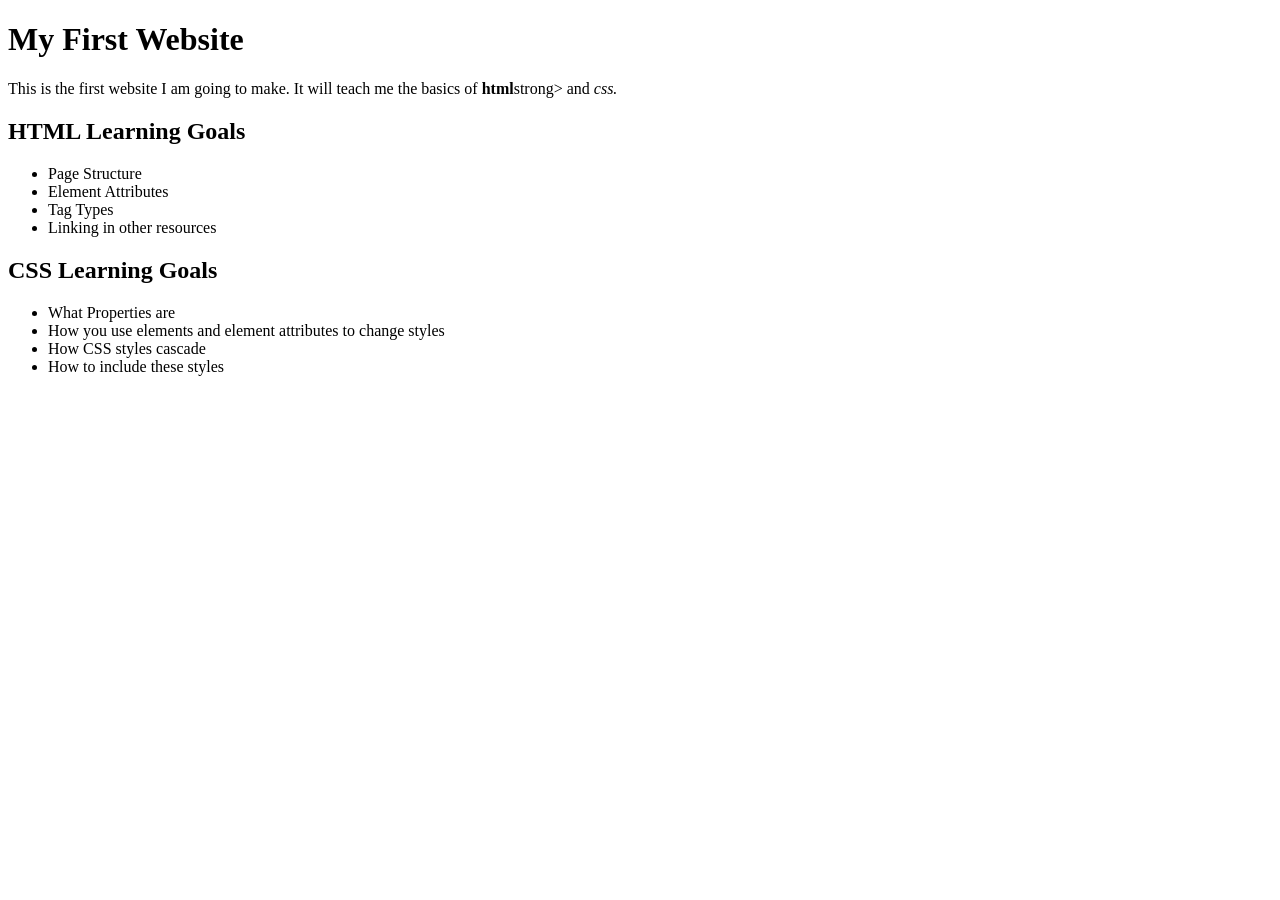
==== index.html @ 59832445 "edited index" ====
<!DOCTYPE html>
<html lang="en">
	<head>
		<meta charset="utf-8">
		<title>Demo Project</title>
	</head>
	<body>
		<h1>My First Website</h1>
		<p>
			This is the first website I am going to make. It will teach me the basics of <strong>html</strong>strong> and <em>css.</em>
		</p>

		<div>
			<h2>HTML Learning Goals</h2>
			<ul>
				<li>Page Structure</li>
				<li>Element Attributes</li>
				<li>Tag Types</li>
				<li>Linking in other resources</li>
			</ul>
		</div>
		<div>
			<h2>CSS Learning Goals</h2>
			<ul>
				<li>What Properties are</li>
				<li>How you use elements and element attributes to change styles</li>
				<li>How CSS styles cascade</li>
				<li>How to include these styles</li>
			</ul>

		</div>
	</body>
</html>
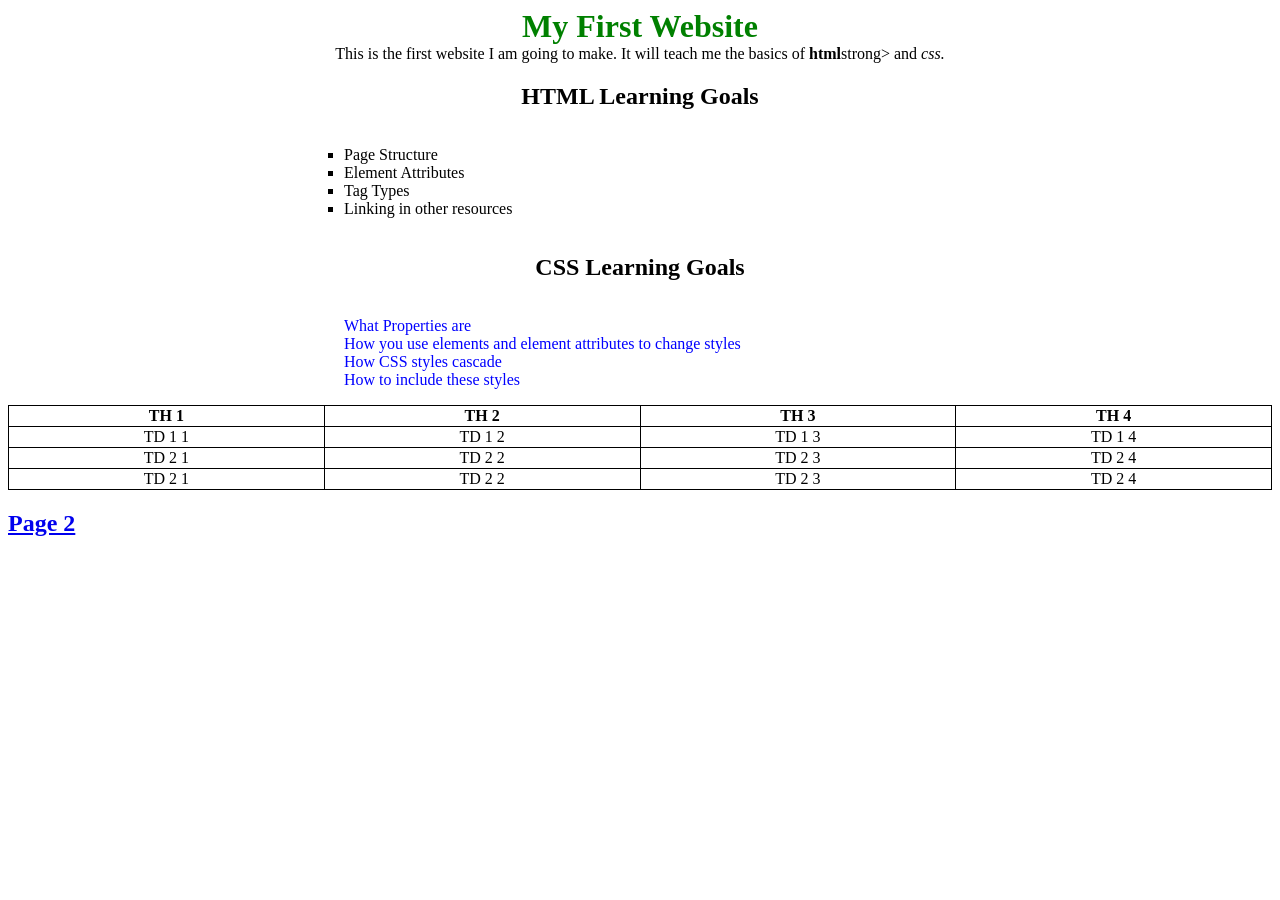
==== commit 6915c8ad: "HTML and CSS tutorial complete" ====
--- a/index.html
+++ b/index.html
@@ -3,31 +3,58 @@
 	<head>
 		<meta charset="utf-8">
 		<title>Demo Project</title>
+		<link rel="stylesheet" href="./styles/style.css">
 	</head>
 	<body>
-		<h1>My First Website</h1>
-		<p>
+		<h1 class="center">My First Website</h1>
+		<p class="center">
 			This is the first website I am going to make. It will teach me the basics of <strong>html</strong>strong> and <em>css.</em>
 		</p>
 
-		<div>
+		<div class="center">
 			<h2>HTML Learning Goals</h2>
-			<ul>
-				<li>Page Structure</li>
-				<li>Element Attributes</li>
-				<li>Tag Types</li>
-				<li>Linking in other resources</li>
+			<ul class="center-list">
+				<li class="html-list">Page Structure</li>
+				<li class="html-list">Element Attributes</li>
+				<li class="html-list">Tag Types</li>
+				<li class="html-list">Linking in other resources</li>
 			</ul>
 		</div>
-		<div>
+		<div class="center">
 			<h2>CSS Learning Goals</h2>
-			<ul>
-				<li>What Properties are</li>
-				<li>How you use elements and element attributes to change styles</li>
-				<li>How CSS styles cascade</li>
-				<li>How to include these styles</li>
+			<ul class="center-list">
+				<li class="css-list">What Properties are</li>
+				<li class="css-list">How you use elements and element attributes to change styles</li>
+				<li class="css-list">How CSS styles cascade</li>
+				<li class="css-list">How to include these styles</li>
 			</ul>
-
 		</div>
+		<table class="center">
+			<tr>
+				<th>TH 1</th>
+				<th>TH 2</th>
+				<th>TH 3</th>
+				<th>TH 4</th>
+			</tr>
+			<tr>
+				<td>TD 1 1</td>
+				<td>TD 1 2</td>
+				<td>TD 1 3</td>
+				<td>TD 1 4</td>
+			</tr>
+			<tr>
+				<td>TD 2 1</td>
+				<td>TD 2 2</td>
+				<td>TD 2 3</td>
+				<td>TD 2 4</td>
+			</tr>
+			<tr>
+				<td>TD 2 1</td>
+				<td>TD 2 2</td>
+				<td>TD 2 3</td>
+				<td>TD 2 4</td>
+			</tr>
+		</table>
+		<h2><a href="./page2.html">Page 2</a></h2>
 	</body>
 </html>
--- a/styles/style.css
+++ b/styles/style.css
@@ -0,0 +1,41 @@
+h1 {
+	color: green;
+}
+
+li {
+	list-style: none;
+}
+
+table {
+	border-collapse: collapse;
+}
+
+table, td, th {
+	border: 1px solid black;
+}
+
+.html-list {
+	list-style-type: square;
+}
+
+.css-list {
+	color: blue;
+}
+
+.center {
+	width: 100%;
+	margin: auto;
+	text-align: center;
+}
+
+.center-list {
+	width: 50%;
+	list-style-position: inside;
+	text-align: left;
+	display: inline-block;
+}
+
+input, label, textarea {
+	display: block;
+	margin-top: .3em;
+}
